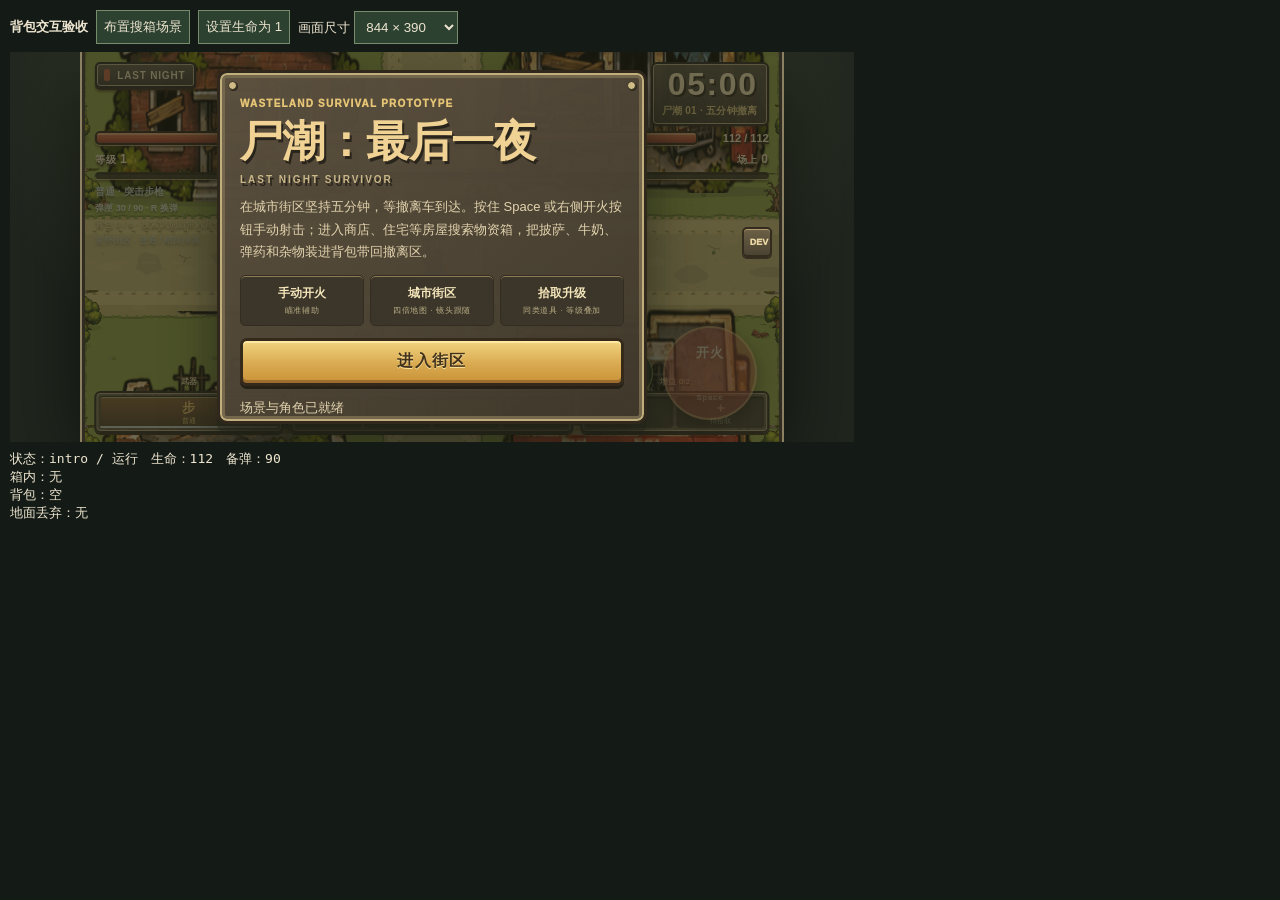
==== prototype-2d/tests/inventory-preview.html @ 040e774f "fix: persist searched supplies and validate backpack grid interactions" ====
<!doctype html>
<html lang="zh-CN">
<meta charset="utf-8">
<meta name="viewport" content="width=device-width,initial-scale=1">
<title>背包交互验收</title>
<style>
  * { box-sizing: border-box; } body { margin: 0; padding: 10px; background: #141b16; color: #eee5d0; font: 13px system-ui; }
  nav { display: flex; flex-wrap: wrap; align-items: center; gap: 8px; margin-bottom: 8px; }
  button, select { padding: 7px; background: #2c4130; color: #eee5d0; border: 1px solid #788b6b; }
  iframe { display: block; border: 0; max-width: none; } pre { white-space: pre-wrap; margin: 8px 0; }
</style>
<nav><strong>背包交互验收</strong><button id="prepare" disabled>布置搜箱场景</button><button id="hurt">设置生命为 1</button><label>画面尺寸 <select id="size"><option value="1280x720">1280 × 720</option><option value="960x540">960 × 540</option><option value="844x390" selected>844 × 390</option></select></label></nav>
<iframe id="game" title="真实游戏页面" src="../index.html?admin=1&amp;tester=inventory-preview" width="844" height="390"></iframe>
<pre id="report" aria-live="polite">正在加载实际游戏页面…</pre>
<script>
  const frame = document.getElementById("game"), prepare = document.getElementById("prepare"), report = document.getElementById("report");
  const debug = () => frame.contentWindow?.__LAST_NIGHT_DEBUG__;
  const status = () => {
    const d = debug();
    prepare.disabled = !d || frame.contentDocument.getElementById("startRun").disabled;
    if (!d) return;
    const container = d.state.room?.containers[0];
    report.textContent = `状态：${d.state.phase} / ${d.state.paused ? "暂停" : "运行"}　生命：${d.state.player.hp}　备弹：${d.state.weapon.ammoReserve}\n箱内：${container ? container.entries?.map((e, i) => `${i + 1}:${e.claimed ? "已带走" : container.elapsed >= e.revealAt ? e.itemId : "未识别"}`).join(" | ") || "未打开" : "无"}\n背包：${d.bag.map(e => `${e.itemId}@第${e.slot + 1}格${e.amount != null ? `(${e.amount}发)` : ""}`).join(" | ") || "空"}\n地面丢弃：${d.loot.filter(e => e.droppedFromBag).map(e => `${e.itemId} / ${e.pickupArmed ? "可拾取" : "等待离开再返回"}`).join(" | ") || "无"}`;
  };
  prepare.onclick = () => {
    frame.contentDocument.getElementById("startRun").click();
    const d = debug();
    d.state.godMode = true; d.state.density = 0; d.state.lootTimer = Infinity; d.state.hordeTimer = Infinity; d.state.spawnBudget = 0;
    d.enterBuilding(d.houses.houses[0].id);
    const cache = d.state.room.containers[0];
    d.state.player.x = cache.x; d.state.player.y = cache.y; d.state.enemies = [];
    d.step(1 / 60); d.searchSupplyBox(cache); status();
  };
  document.getElementById("hurt").onclick = () => { if (debug()?.state.phase === "playing") debug().state.player.hp = 1; status(); };
  document.getElementById("size").onchange = event => { const [width, height] = event.target.value.split("x"); frame.width = width; frame.height = height; };
  setInterval(status, 100);
</script>
</html>
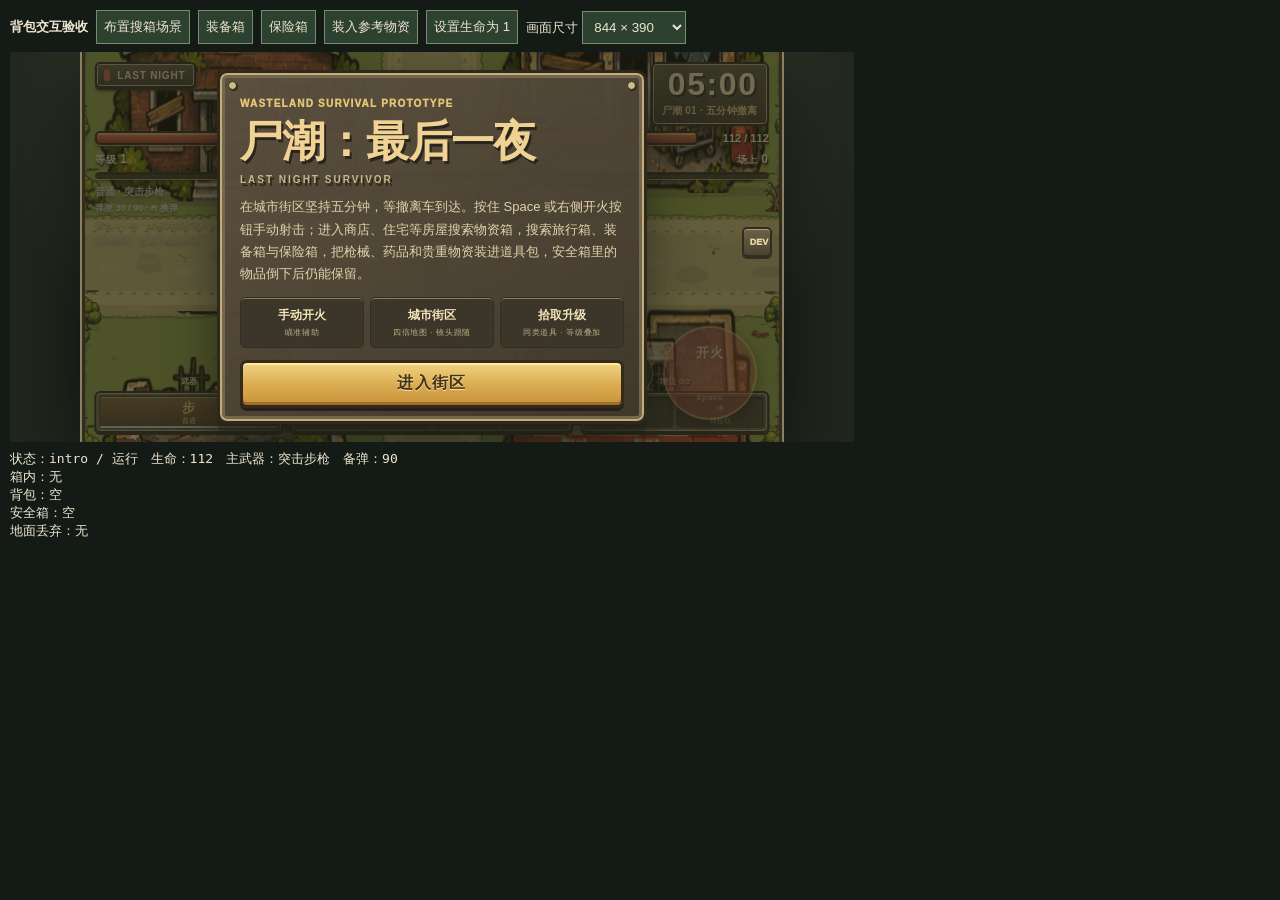
==== commit cb942d4f: "feat: align search and backpack with video reference" ====
--- a/prototype-2d/tests/inventory-preview.html
+++ b/prototype-2d/tests/inventory-preview.html
@@ -9,7 +9,7 @@
   button, select { padding: 7px; background: #2c4130; color: #eee5d0; border: 1px solid #788b6b; }
   iframe { display: block; border: 0; max-width: none; } pre { white-space: pre-wrap; margin: 8px 0; }
 </style>
-<nav><strong>背包交互验收</strong><button id="prepare" disabled>布置搜箱场景</button><button id="hurt">设置生命为 1</button><label>画面尺寸 <select id="size"><option value="1280x720">1280 × 720</option><option value="960x540">960 × 540</option><option value="844x390" selected>844 × 390</option></select></label></nav>
+<nav><strong>背包交互验收</strong><button id="prepare" disabled>布置搜箱场景</button><button id="equipment">装备箱</button><button id="safe">保险箱</button><button id="samples">装入参考物资</button><button id="hurt">设置生命为 1</button><label>画面尺寸 <select id="size"><option value="1280x720">1280 × 720</option><option value="960x540">960 × 540</option><option value="844x390" selected>844 × 390</option></select></label></nav>
 <iframe id="game" title="真实游戏页面" src="../index.html?admin=1&amp;tester=inventory-preview" width="844" height="390"></iframe>
 <pre id="report" aria-live="polite">正在加载实际游戏页面…</pre>
 <script>
@@ -20,7 +20,7 @@
     prepare.disabled = !d || frame.contentDocument.getElementById("startRun").disabled;
     if (!d) return;
     const container = d.state.room?.containers[0];
-    report.textContent = `状态：${d.state.phase} / ${d.state.paused ? "暂停" : "运行"}　生命：${d.state.player.hp}　备弹：${d.state.weapon.ammoReserve}\n箱内：${container ? container.entries?.map((e, i) => `${i + 1}:${e.claimed ? "已带走" : container.elapsed >= e.revealAt ? e.itemId : "未识别"}`).join(" | ") || "未打开" : "无"}\n背包：${d.bag.map(e => `${e.itemId}@第${e.slot + 1}格${e.amount != null ? `(${e.amount}发)` : ""}`).join(" | ") || "空"}\n地面丢弃：${d.loot.filter(e => e.droppedFromBag).map(e => `${e.itemId} / ${e.pickupArmed ? "可拾取" : "等待离开再返回"}`).join(" | ") || "无"}`;
+    report.textContent = `状态：${d.state.phase} / ${d.state.paused ? "暂停" : "运行"}　生命：${d.state.player.hp}　主武器：${d.state.weapon.name}　备弹：${d.availableAmmo()}\n箱内：${container ? container.entries?.map((e, i) => `${i + 1}:${e.claimed ? "已带走" : container.elapsed >= e.revealAt ? e.itemId : "未识别"}`).join(" | ") || "未打开" : "无"}\n背包：${d.bag.map(e => `${e.itemId}@第${e.slot + 1}格${e.rotated ? "(旋转)" : ""}${e.amount != null ? `(${e.amount}发)` : ""}`).join(" | ") || "空"}\n安全箱：${d.state.safe.map(e => `${e.itemId}@${e.slot}`).join(" | ") || "空"}\n地面丢弃：${d.loot.filter(e => e.droppedFromBag).map(e => `${e.itemId} / ${e.pickupArmed ? "可拾取" : "等待离开再返回"}`).join(" | ") || "无"}`;
   };
   prepare.onclick = () => {
     frame.contentDocument.getElementById("startRun").click();
@@ -28,10 +28,15 @@
     d.state.godMode = true; d.state.density = 0; d.state.lootTimer = Infinity; d.state.hordeTimer = Infinity; d.state.spawnBudget = 0;
     d.enterBuilding(d.houses.houses[0].id);
     const cache = d.state.room.containers[0];
+    cache.lootType = "travel"; cache.contents = ["basketball", "hairdryer", "cards", {itemId:"lightAmmo",amount:187}];
     d.state.player.x = cache.x; d.state.player.y = cache.y; d.state.enemies = [];
     d.step(1 / 60); d.searchSupplyBox(cache); status();
   };
-  document.getElementById("hurt").onclick = () => { if (debug()?.state.phase === "playing") debug().state.player.hp = 1; status(); };
+  const showBox = (lootType, contents) => { prepare.onclick(); const d = debug(), cache = d.state.room.containers[0]; d.toggleBagPanel(false); delete cache.entries; delete cache.lock; cache.lootType = lootType; cache.contents = contents; d.searchSupplyBox(cache); status(); };
+  document.getElementById("equipment").onclick = () => showBox("equipment", ["scar", "ks23", "trainingHelmet", {itemId:"lightAmmo",amount:300}, {itemId:"shells",amount:50}]);
+  document.getElementById("safe").onclick = () => showBox("safe", ["actionCamera", "wine", "necklace", "chess", "vacuum"]);
+  document.getElementById("samples").onclick = () => { const d = debug(); if(d?.state.phase !== "playing") return; if(d.state.paused) frame.contentDocument.getElementById("resumeRun").click(); for(const item of [{itemId:"medkit",count:3},{itemId:"lightAmmo",amount:187},{itemId:"lightAmmo",amount:300},{itemId:"scar"},{itemId:"trainingHelmet"},{itemId:"lens"},{itemId:"ks23"},{itemId:"fieldPack"}]) d.carrySupply(item); d.searchSupplyBox(d.state.room.containers[0]); d.step(1/60); status(); };
+  document.getElementById("hurt").onclick = () => { if (debug()?.state.phase === "playing") { const d = debug(); if(d.state.paused) frame.contentDocument.getElementById("resumeRun").click(); d.state.player.hp = 1; d.toggleBagPanel(true); } status(); };
   document.getElementById("size").onchange = event => { const [width, height] = event.target.value.split("x"); frame.width = width; frame.height = height; };
   setInterval(status, 100);
 </script>
